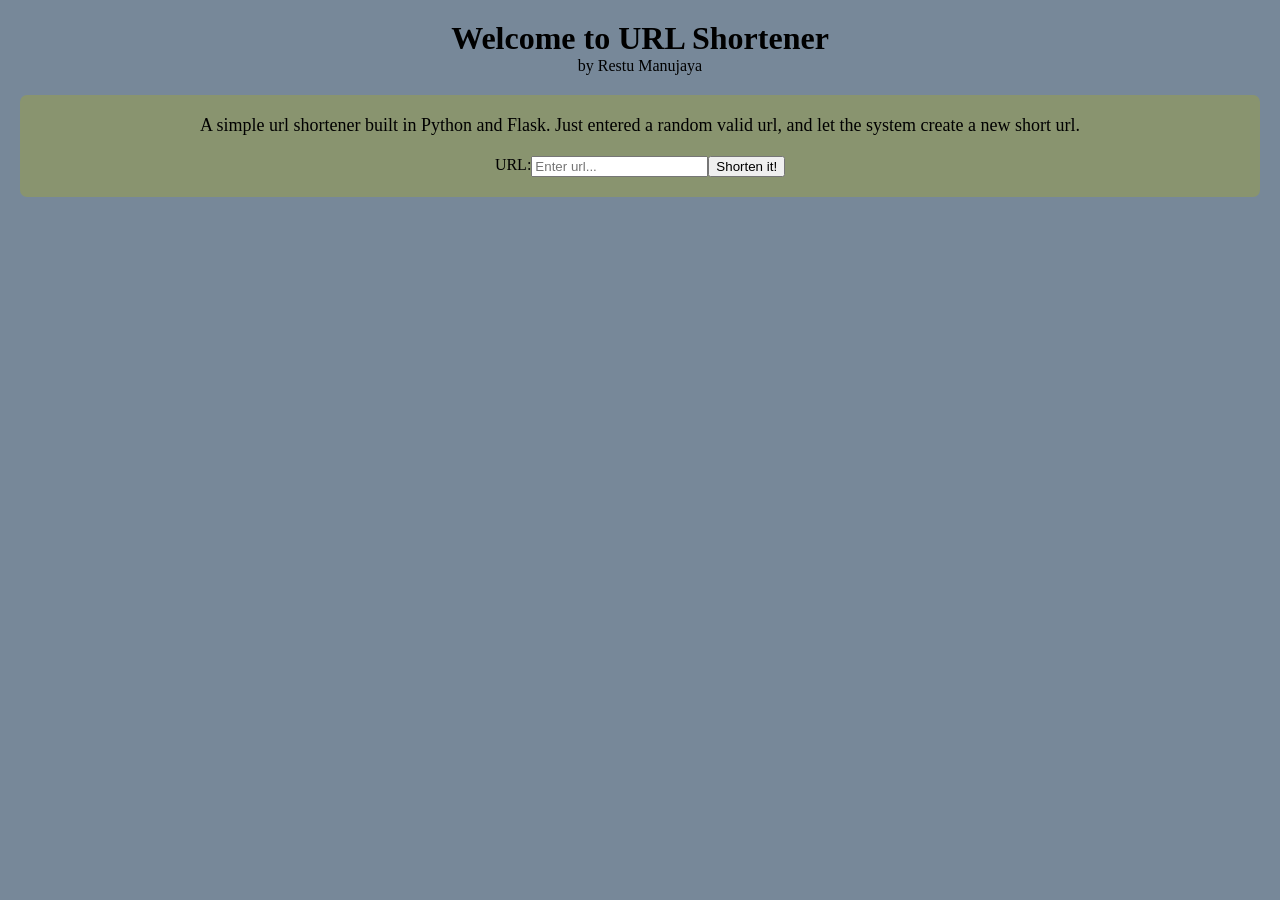
==== templates/index.html @ 352ea9ec "create the UI and backend system, the script is not yet created" ====
<!DOCTYPE html>
<html lang="en">
<head>
    <meta charset="UTF-8">
    <meta name="viewport" content="width=device-width, initial-scale=1.0">
    <title>URL Shortener</title>
    <link rel="stylesheet" href="../static/style.css">
    <script src="../static/script.js"></script>
</head>
<body>
    <div id="title">
        <h1>Welcome to URL Shortener</h1>
        <p>by Restu Manujaya</p>
    </div>
    <div class="container">
        <p style="text-align: center;">A simple url shortener built in Python and Flask. Just entered a random valid url, and let the system create a new short url.</p>
        <div id="url-input-container">
            <label for="link">URL:</label>
            <input type="text" id="username" name="username" placeholder="Enter url...">
            <button>Shorten it!</button>
        </div>
    </div>
</body>
</html>
---- static/style.css ----
* {
    margin: 0;
}

html {
    background-color: lightslategray;
}

#title {
    text-align: center;
    margin: 20px;
}

.container {
    background-color: rgb(137, 148, 111);
    border-radius: 7px;
    display: grid;
    padding: 20px 10px;
    margin: 20px;
}

.container p {
    font-size: large;
    margin-bottom: 20px;
}

#url-input-container {
    display: flex;
    justify-content: center;
}
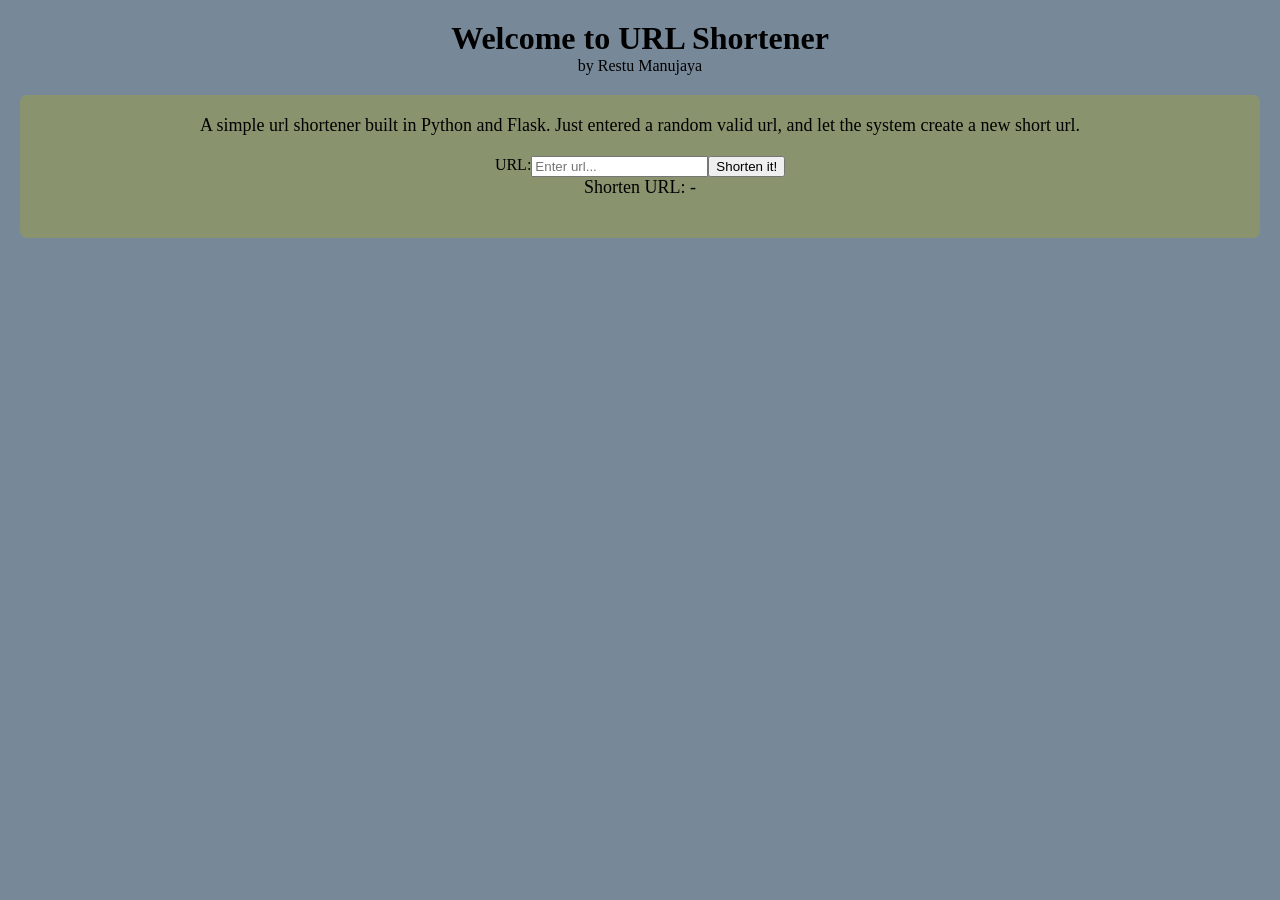
==== commit 7f6d9152: "it's working properly" ====
--- a/templates/index.html
+++ b/templates/index.html
@@ -4,21 +4,22 @@
     <meta charset="UTF-8">
     <meta name="viewport" content="width=device-width, initial-scale=1.0">
     <title>URL Shortener</title>
-    <link rel="stylesheet" href="../static/style.css">
-    <script src="../static/script.js"></script>
+    <link rel="stylesheet" href="/static/style.css">
+    <script src="/static/script.js"></script>
 </head>
 <body>
     <div id="title">
         <h1>Welcome to URL Shortener</h1>
         <p>by Restu Manujaya</p>
     </div>
-    <div class="container">
-        <p style="text-align: center;">A simple url shortener built in Python and Flask. Just entered a random valid url, and let the system create a new short url.</p>
-        <div id="url-input-container">
+    <div class="container" sty>
+        <p>A simple url shortener built in Python and Flask. Just entered a random valid url, and let the system create a new short url.</p>
+        <div id="url-container">
             <label for="link">URL:</label>
-            <input type="text" id="username" name="username" placeholder="Enter url...">
-            <button>Shorten it!</button>
+            <input type="text" id="url-input" name="url" placeholder="Enter url...">
+            <button id="url-button">Shorten it!</button>
         </div>
+        <p id="shorten-url">Shorten URL: -</p>
     </div>
 </body>
 </html>
--- a/static/style.css
+++ b/static/style.css
@@ -17,6 +17,7 @@
     display: grid;
     padding: 20px 10px;
     margin: 20px;
+    text-align: center;
 }
 
 .container p {
@@ -24,7 +25,7 @@
     margin-bottom: 20px;
 }
 
-#url-input-container {
+#url-container {
     display: flex;
     justify-content: center;
 }
